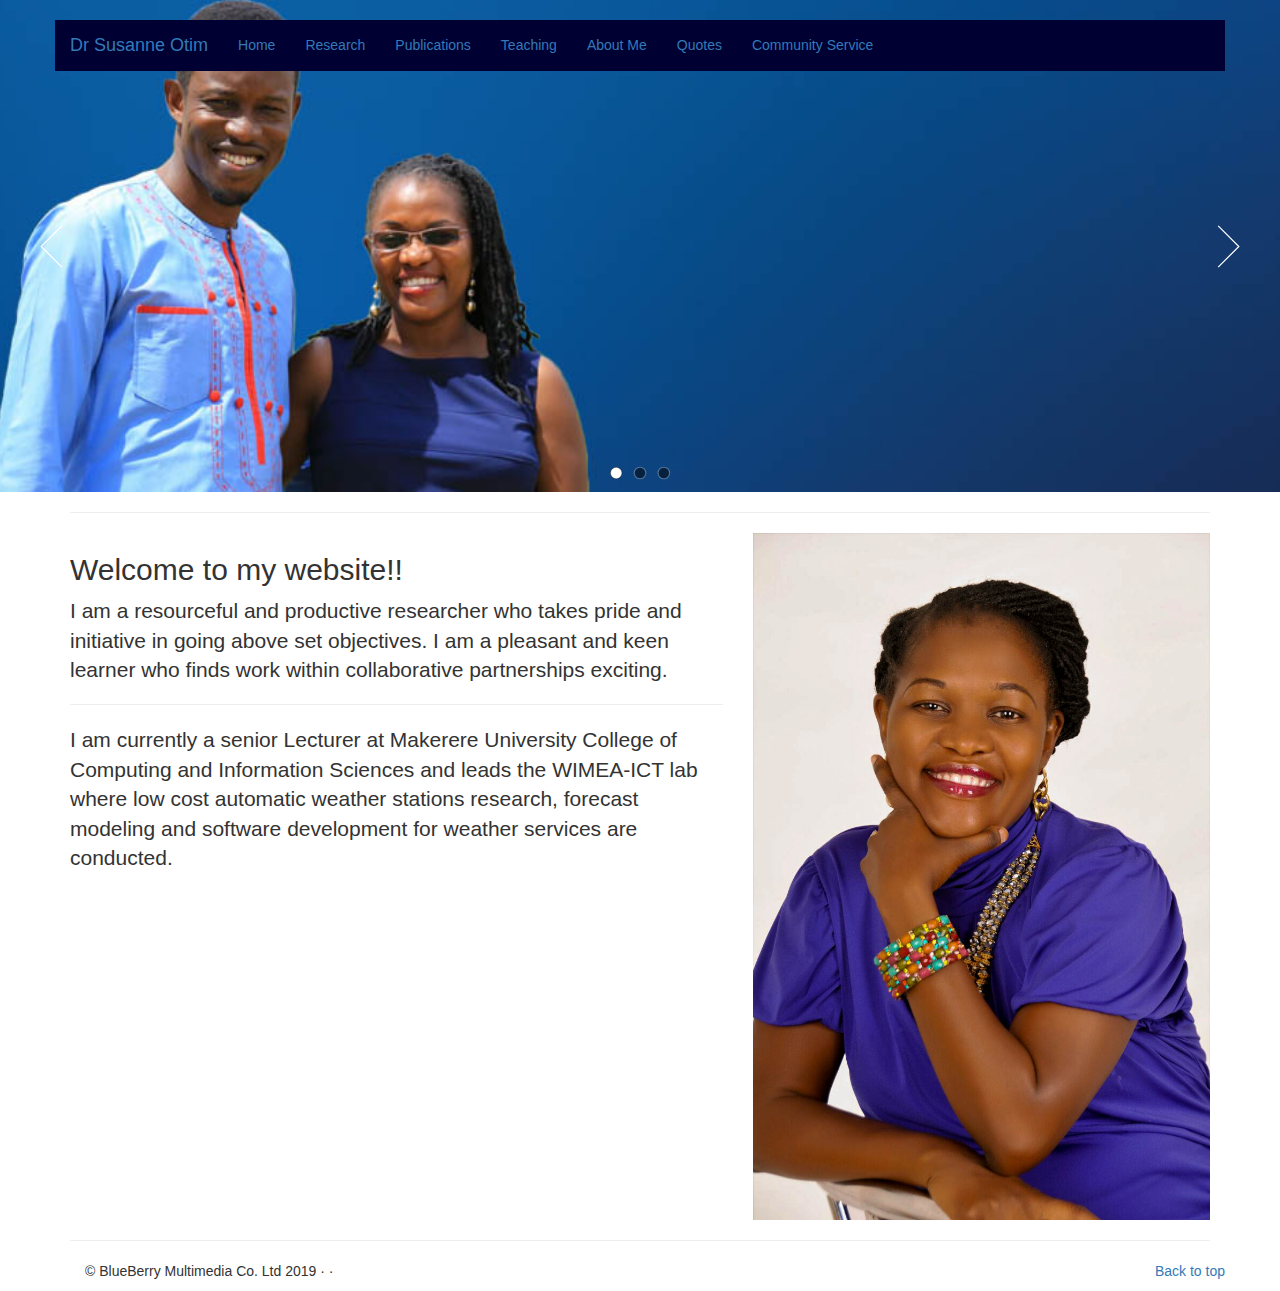
==== index.html @ d10e4207 "First commit" ====
﻿<!DOCTYPE html>
<html lang="en">
<head>
    <meta charset="utf-8">
    <meta http-equiv="X-UA-Compatible" content="IE=edge">
    <meta name="viewport" content="width=device-width, initial-scale=1">

    <title>Dr Susanne | Home</title>

    <!-- Bootstrap core CSS -->
    <link href="css/bootstrap.min.css" rel="stylesheet" />
    <link href="css/style.css" rel="stylesheet" />

    <!-- HTML5 shim and Respond.js for IE8 support of HTML5 elements and media queries -->
    <!--[if lt IE 9]>
      <script src="https://oss.maxcdn.com/html5shiv/3.7.2/html5shiv.min.js"></script>
      <script src="https://oss.maxcdn.com/respond/1.4.2/respond.min.js"></script>
    <![endif]-->
    
</head>
<body>
    <div class="navbar-wrapper">
        <div class="container">

            <nav class="navbar navbar-static-top" role="navigation" style="margin-bottom: 0px;background-color:#000033;">
                <div class="container">
                    <div class="navbar-header">
                        <button type="button" class="navbar-toggle collapsed" data-toggle="collapse" data-target="#navbar" aria-expanded="false" aria-controls="navbar">
                            <span class="sr-only">Toggle navigation</span>
                            <span class="icon-bar"></span>
                            <span class="icon-bar"></span>
                            <span class="icon-bar"></span>
                        </button>
                        <a class="navbar-brand" href="index.html">Dr Susanne Otim</a>
                    </div>
                    <div id="navbar" class="navbar-collapse collapse">
                        <ul class="nav navbar-nav">
                            <li><a href="index.html">Home</a></li>
                            <li><a href="research.html">Research</a></li>
                            <li><a href="publications.html">Publications</a></li>
                            <li><a href="teaching.html">Teaching</a></li>
                            <li><a href="about.html">About Me</a></li>
                            <li><a href="quotes.html">Quotes</a></li>
                            <li><a href="service.html">Community Service</a></li>
                        </ul>
                    </div>
                </div>
            </nav>

        </div>
    </div>

    <div style="min-height: 50px;">
        <div id="slider1_container" style="">
            <!-- Loading Screen -->
            <div data-u="loading" class="jssorl-009-spin" style="position:absolute;top:0px;left:0px;width:100%;height:100%;text-align:center;background-color:rgba(0,0,0,0.7);">
                <img style="margin-top:-19px;position:relative;top:50%;width:38px;height:38px;" src="svg/loading/static-svg/spin.svg" />
            </div>

            <!-- Slides Container -->
            <div data-u="slides" style="position: absolute; left: 0px; top: 0px; width: 1300px; height: 500px; overflow: hidden;">
                <div>
                    <img data-u="image" src="img/gallery/Cont.jpg" />
                </div>
                <div>
                    <img data-u="image" src="img/gallery/bkg.png" />
                </div>
                <div>
                    <img data-u="image" src="img/gallery/1300x500/003.jpg" />
                </div>
            </div>
            
            <!--#region Bullet Navigator Skin Begin -->
            <!-- Help: https://www.jssor.com/development/slider-with-bullet-navigator.html -->
            <style>
                .jssorb031 {position:absolute;}
                .jssorb031 .i {position:absolute;cursor:pointer;}
                .jssorb031 .i .b {fill:#000;fill-opacity:0.5;stroke:#fff;stroke-width:1200;stroke-miterlimit:10;stroke-opacity:0.3;}
                .jssorb031 .i:hover .b {fill:#fff;fill-opacity:.7;stroke:#000;stroke-opacity:.5;}
                .jssorb031 .iav .b {fill:#fff;stroke:#000;fill-opacity:1;}
                .jssorb031 .i.idn {opacity:.3;}
            </style>
            <div data-u="navigator" class="jssorb031" style="position:absolute;bottom:12px;right:12px;" data-autocenter="1" data-scale="0.5" data-scale-bottom="0.75">
                <div data-u="prototype" class="i" style="width:16px;height:16px;">
                    <svg viewBox="0 0 16000 16000" style="position:absolute;top:0;left:0;width:100%;height:100%;">
                        <circle class="b" cx="8000" cy="8000" r="5800"></circle>
                    </svg>
                </div>
            </div>
            <!--#endregion Bullet Navigator Skin End -->
        
            <!--#region Arrow Navigator Skin Begin -->
            <!-- Help: https://www.jssor.com/development/slider-with-arrow-navigator.html -->
            <style>
                .jssora051 {display:block;position:absolute;cursor:pointer;}
                .jssora051 .a {fill:none;stroke:#fff;stroke-width:360;stroke-miterlimit:10;}
                .jssora051:hover {opacity:.8;}
                .jssora051.jssora051dn {opacity:.5;}
                .jssora051.jssora051ds {opacity:.3;pointer-events:none;}
            </style>
            <div data-u="arrowleft" class="jssora051" style="width:55px;height:55px;top:0px;left:25px;" data-autocenter="2" data-scale="0.75" data-scale-left="0.75">
                <svg viewBox="0 0 16000 16000" style="position:absolute;top:0;left:0;width:100%;height:100%;">
                    <polyline class="a" points="11040,1920 4960,8000 11040,14080 "></polyline>
                </svg>
            </div>
            <div data-u="arrowright" class="jssora051" style="width:55px;height:55px;top:0px;right:25px;" data-autocenter="2" data-scale="0.75" data-scale-right="0.75">
                <svg viewBox="0 0 16000 16000" style="position:absolute;top:0;left:0;width:100%;height:100%;">
                    <polyline class="a" points="4960,1920 11040,8000 4960,14080 "></polyline>
                </svg>
            </div>
            <!--#endregion Arrow Navigator Skin End -->
        </div>
        <!-- Jssor Slider End -->
    </div>

    <!-- Marketing messaging and featurettes
    ================================================== -->
    <!-- Wrap the rest of the page in another container to center all the content. -->

    <div class="container marketing">

        <hr class="featurette-divider">

        <div class="row featurette">
            <div class="col-md-7">
                <h2 class="featurette-heading">Welcome to my website!!</h2>
                <p class="lead">I am a resourceful and productive researcher who takes pride and initiative in going above set objectives. I am a pleasant and keen learner who finds work within collaborative partnerships exciting.</p><hr class="featurette-divider"> <p class="lead">I am currently a senior Lecturer at Makerere University College of Computing and Information Sciences and leads the WIMEA-ICT lab where low cost automatic weather stations research, forecast modeling and software development for weather services are conducted. </p>
            </div>
            <div class="col-md-5">
                <img class="featurette-image img-responsive" src="img/gallery/dr.jpg" alt="Generic placeholder image">
            </div>
        </div>

        <hr class="featurette-divider">

        <!-- /END THE FEATURETTES -->
   <div class="container">     
        <!-- FOOTER -->
        <footer>
            <p class="pull-right"><a href="#">Back to top</a></p>
            <p>&copy; BlueBerry Multimedia Co. Ltd 2019 &middot;  &middot; </p>
        </footer>
    </div>    

    </div><!-- /.container -->

    <!-- Bootstrap core JavaScript
    ================================================== -->
    <!-- Placed at the end of the document so the pages load faster -->
    <script src="js/jquery-1.9.1.min.js"></script>
    <script src="js/bootstrap.min.js"></script>
    <script src="js/docs.min.js"></script>
    <!-- IE10 viewport hack for Surface/desktop Windows 8 bug -->
    <script src="js/ie10-viewport-bug-workaround.js"></script>

    <!-- jssor slider scripts-->
    <script type="text/javascript" src="js/jssor.slider.min.js"></script>
    <script type="text/javascript" src="js/slider.js"></script>
</body>
</html>
---- css/style.css ----
.navbar-wrapper {
    position: absolute;
    top: 20px;
    left: 0;
    width: 100%;
    height: 51px;
}
.navbar-wrapper > .container {
    padding: 0;
}*

@media all and (max-width: 768px ){
    .navbar-wrapper {
        position: relative;
        top: 0px;
    }
}
.navbar-brand:hover{
    color:#ffffff;
}

/* jssor slider loading skin spin css */
.jssorl-009-spin img {
    animation-name: jssorl-009-spin;
    animation-duration: 1.6s;
    animation-iteration-count: infinite;
    animation-timing-function: linear;
}

@keyframes jssorl-009-spin {
    from {
        transform: rotate(0deg);
    }

    to {
        transform: rotate(360deg);
    }
}

#slider1_container{
    visibility: hidden; 
    position: relative; 
    margin: 0 auto;
    top: 0px; 
    left: 0px; 
    width: 1300px; 
    height: 500px; 
    overflow: hidden;
}
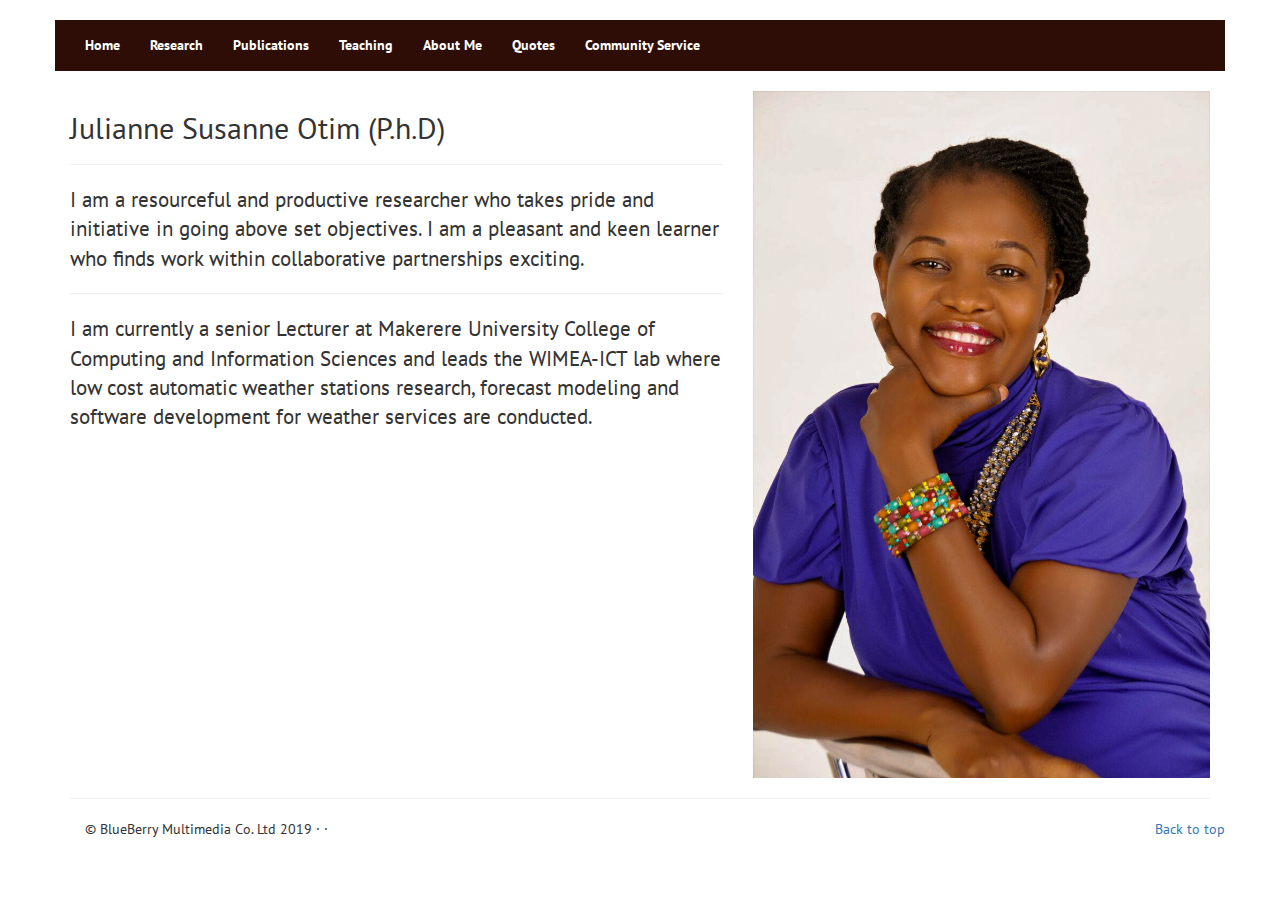
==== commit 0634cc25: "Second commmit" ====
--- a/index.html
+++ b/index.html
@@ -11,18 +11,21 @@
     <link href="css/bootstrap.min.css" rel="stylesheet" />
     <link href="css/style.css" rel="stylesheet" />
 
+    <!-- Fonts -->
+    <link href="https://fonts.googleapis.com/css?family=PT+Sans&display=swap" rel="stylesheet"> 
+
     <!-- HTML5 shim and Respond.js for IE8 support of HTML5 elements and media queries -->
     <!--[if lt IE 9]>
       <script src="https://oss.maxcdn.com/html5shiv/3.7.2/html5shiv.min.js"></script>
       <script src="https://oss.maxcdn.com/respond/1.4.2/respond.min.js"></script>
     <![endif]-->
-    
+
 </head>
 <body>
     <div class="navbar-wrapper">
         <div class="container">
 
-            <nav class="navbar navbar-static-top" role="navigation" style="margin-bottom: 0px;background-color:#000033;">
+            <nav class="navbar navbar-static-top" role="navigation">
                 <div class="container">
                     <div class="navbar-header">
                         <button type="button" class="navbar-toggle collapsed" data-toggle="collapse" data-target="#navbar" aria-expanded="false" aria-controls="navbar">
@@ -31,7 +34,6 @@
                             <span class="icon-bar"></span>
                             <span class="icon-bar"></span>
                         </button>
-                        <a class="navbar-brand" href="index.html">Dr Susanne Otim</a>
                     </div>
                     <div id="navbar" class="navbar-collapse collapse">
                         <ul class="nav navbar-nav">
@@ -50,97 +52,36 @@
         </div>
     </div>
 
-    <div style="min-height: 50px;">
-        <div id="slider1_container" style="">
-            <!-- Loading Screen -->
-            <div data-u="loading" class="jssorl-009-spin" style="position:absolute;top:0px;left:0px;width:100%;height:100%;text-align:center;background-color:rgba(0,0,0,0.7);">
-                <img style="margin-top:-19px;position:relative;top:50%;width:38px;height:38px;" src="svg/loading/static-svg/spin.svg" />
-            </div>
+    <div id="space_div">
 
-            <!-- Slides Container -->
-            <div data-u="slides" style="position: absolute; left: 0px; top: 0px; width: 1300px; height: 500px; overflow: hidden;">
-                <div>
-                    <img data-u="image" src="img/gallery/Cont.jpg" />
-                </div>
-                <div>
-                    <img data-u="image" src="img/gallery/bkg.png" />
-                </div>
-                <div>
-                    <img data-u="image" src="img/gallery/1300x500/003.jpg" />
-                </div>
-            </div>
-            
-            <!--#region Bullet Navigator Skin Begin -->
-            <!-- Help: https://www.jssor.com/development/slider-with-bullet-navigator.html -->
-            <style>
-                .jssorb031 {position:absolute;}
-                .jssorb031 .i {position:absolute;cursor:pointer;}
-                .jssorb031 .i .b {fill:#000;fill-opacity:0.5;stroke:#fff;stroke-width:1200;stroke-miterlimit:10;stroke-opacity:0.3;}
-                .jssorb031 .i:hover .b {fill:#fff;fill-opacity:.7;stroke:#000;stroke-opacity:.5;}
-                .jssorb031 .iav .b {fill:#fff;stroke:#000;fill-opacity:1;}
-                .jssorb031 .i.idn {opacity:.3;}
-            </style>
-            <div data-u="navigator" class="jssorb031" style="position:absolute;bottom:12px;right:12px;" data-autocenter="1" data-scale="0.5" data-scale-bottom="0.75">
-                <div data-u="prototype" class="i" style="width:16px;height:16px;">
-                    <svg viewBox="0 0 16000 16000" style="position:absolute;top:0;left:0;width:100%;height:100%;">
-                        <circle class="b" cx="8000" cy="8000" r="5800"></circle>
-                    </svg>
-                </div>
-            </div>
-            <!--#endregion Bullet Navigator Skin End -->
-        
-            <!--#region Arrow Navigator Skin Begin -->
-            <!-- Help: https://www.jssor.com/development/slider-with-arrow-navigator.html -->
-            <style>
-                .jssora051 {display:block;position:absolute;cursor:pointer;}
-                .jssora051 .a {fill:none;stroke:#fff;stroke-width:360;stroke-miterlimit:10;}
-                .jssora051:hover {opacity:.8;}
-                .jssora051.jssora051dn {opacity:.5;}
-                .jssora051.jssora051ds {opacity:.3;pointer-events:none;}
-            </style>
-            <div data-u="arrowleft" class="jssora051" style="width:55px;height:55px;top:0px;left:25px;" data-autocenter="2" data-scale="0.75" data-scale-left="0.75">
-                <svg viewBox="0 0 16000 16000" style="position:absolute;top:0;left:0;width:100%;height:100%;">
-                    <polyline class="a" points="11040,1920 4960,8000 11040,14080 "></polyline>
-                </svg>
-            </div>
-            <div data-u="arrowright" class="jssora051" style="width:55px;height:55px;top:0px;right:25px;" data-autocenter="2" data-scale="0.75" data-scale-right="0.75">
-                <svg viewBox="0 0 16000 16000" style="position:absolute;top:0;left:0;width:100%;height:100%;">
-                    <polyline class="a" points="4960,1920 11040,8000 4960,14080 "></polyline>
-                </svg>
-            </div>
-            <!--#endregion Arrow Navigator Skin End -->
-        </div>
         <!-- Jssor Slider End -->
     </div>
 
-    <!-- Marketing messaging and featurettes
-    ================================================== -->
     <!-- Wrap the rest of the page in another container to center all the content. -->
 
-    <div class="container marketing">
-
-        <hr class="featurette-divider">
+    <div class="container">
+        <hr>
 
         <div class="row featurette">
             <div class="col-md-7">
-                <h2 class="featurette-heading">Welcome to my website!!</h2>
-                <p class="lead">I am a resourceful and productive researcher who takes pride and initiative in going above set objectives. I am a pleasant and keen learner who finds work within collaborative partnerships exciting.</p><hr class="featurette-divider"> <p class="lead">I am currently a senior Lecturer at Makerere University College of Computing and Information Sciences and leads the WIMEA-ICT lab where low cost automatic weather stations research, forecast modeling and software development for weather services are conducted. </p>
+                <h2 class="featurette-heading">Julianne Susanne Otim (P.h.D)</h2><hr>
+                <p class="lead">I am a resourceful and productive researcher who takes pride and initiative in going above set objectives. I am a pleasant and keen learner who finds work within collaborative partnerships exciting.</p><hr> <p class="lead">I am currently a senior Lecturer at Makerere University College of Computing and Information Sciences and leads the WIMEA-ICT lab where low cost automatic weather stations research, forecast modeling and software development for weather services are conducted. </p>
             </div>
             <div class="col-md-5">
                 <img class="featurette-image img-responsive" src="img/gallery/dr.jpg" alt="Generic placeholder image">
             </div>
         </div>
 
-        <hr class="featurette-divider">
+        <hr>
 
         <!-- /END THE FEATURETTES -->
-   <div class="container">     
+   <div class="container">
         <!-- FOOTER -->
         <footer>
             <p class="pull-right"><a href="#">Back to top</a></p>
             <p>&copy; BlueBerry Multimedia Co. Ltd 2019 &middot;  &middot; </p>
         </footer>
-    </div>    
+    </div>
 
     </div><!-- /.container -->
 
@@ -157,4 +98,4 @@
     <script type="text/javascript" src="js/jssor.slider.min.js"></script>
     <script type="text/javascript" src="js/slider.js"></script>
 </body>
-</html>+</html>
--- a/css/style.css
+++ b/css/style.css
@@ -1,3 +1,20 @@
+*{
+  font-family: 'PT Sans', sans-serif; 
+}
+
+
+nav{
+   background-color:#2D0D06;
+}
+
+.navbar-header .navbar-toggle .icon-bar {
+    background-color: white;
+}
+
+nav li a{
+  color: #ffffff;
+  font-weight: bold;
+}
 .navbar-wrapper {
     position: absolute;
     top: 20px;
@@ -14,6 +31,9 @@
         position: relative;
         top: 0px;
     }
+}
+.navbar-brand{
+  text-align: left;
 }
 .navbar-brand:hover{
     color:#ffffff;
@@ -38,12 +58,24 @@
 }
 
 #slider1_container{
-    visibility: hidden; 
-    position: relative; 
+    visibility: hidden;
+    position: relative;
     margin: 0 auto;
-    top: 0px; 
-    left: 0px; 
-    width: 1300px; 
-    height: 500px; 
+    top: 0px;
+    left: 0px;
+    width: 1300px;
+    height: 500px;
     overflow: hidden;
-}+}
+
+#space_div{
+  min-height: 50px;
+}
+
+.pub1{
+  background-color:rgba(0,0,2,0.1);
+}
+
+.pub2{
+  background-color:rgba(0,0,4,0.2);
+}
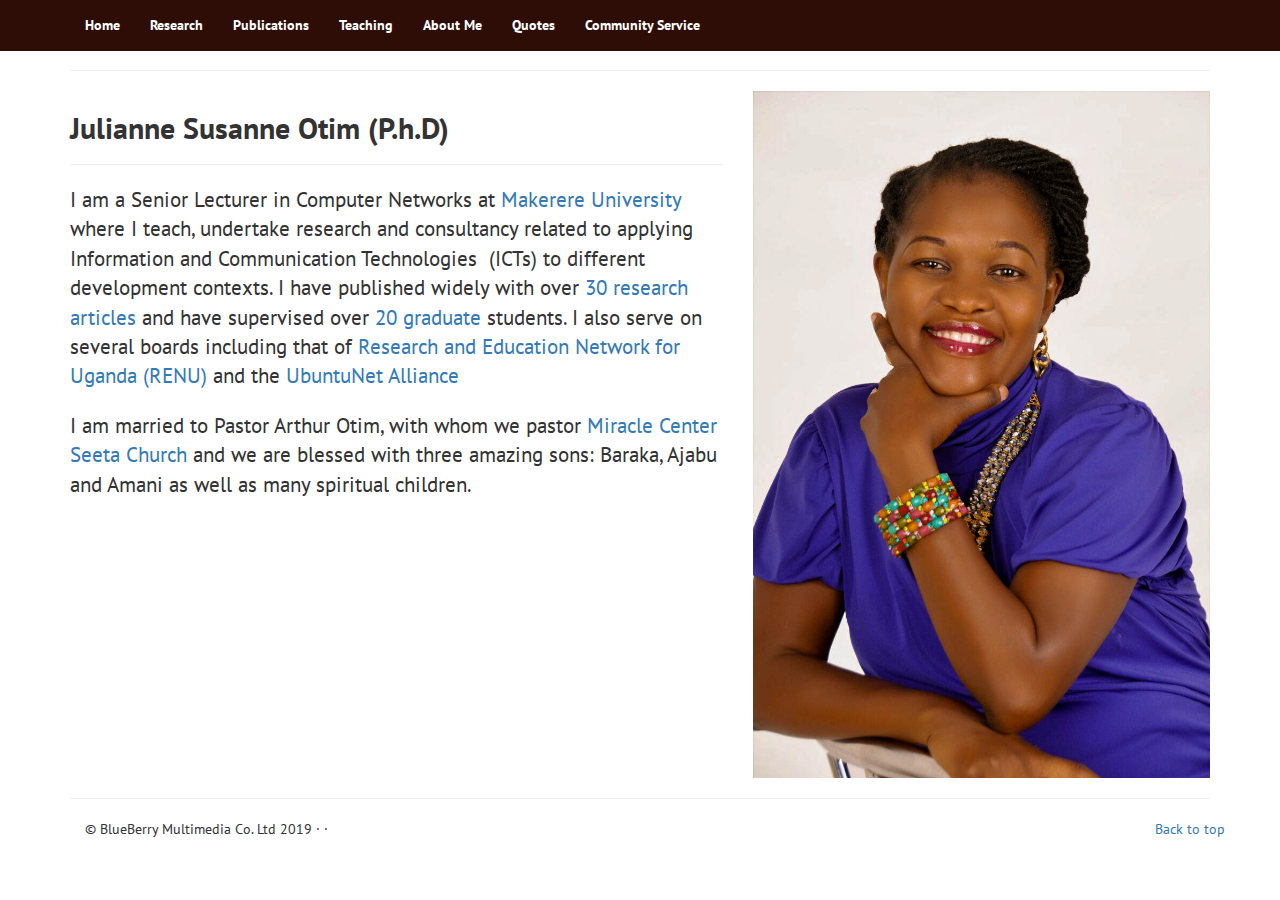
==== commit b8b7f5b8: "Updates" ====
--- a/index.html
+++ b/index.html
@@ -7,25 +7,17 @@
 
     <title>Dr Susanne | Home</title>
 
-    <!-- Bootstrap core CSS -->
-    <link href="css/bootstrap.min.css" rel="stylesheet" />
-    <link href="css/style.css" rel="stylesheet" />
+    <!-- Bootstrap and custom CSS -->
+    <link href="css/bootstrap.min.css" rel="stylesheet"/>
+    <link href="css/style.css" rel="stylesheet"/>
 
     <!-- Fonts -->
-    <link href="https://fonts.googleapis.com/css?family=PT+Sans&display=swap" rel="stylesheet"> 
-
-    <!-- HTML5 shim and Respond.js for IE8 support of HTML5 elements and media queries -->
-    <!--[if lt IE 9]>
-      <script src="https://oss.maxcdn.com/html5shiv/3.7.2/html5shiv.min.js"></script>
-      <script src="https://oss.maxcdn.com/respond/1.4.2/respond.min.js"></script>
-    <![endif]-->
-
+    <link href="https://fonts.googleapis.com/css?family=PT+Sans&display=swap" rel="stylesheet">
 </head>
 <body>
     <div class="navbar-wrapper">
         <div class="container">
-
-            <nav class="navbar navbar-static-top" role="navigation">
+            <nav class="navbar navbar-fixed-top navbar-static-top" role="navigation">
                 <div class="container">
                     <div class="navbar-header">
                         <button type="button" class="navbar-toggle collapsed" data-toggle="collapse" data-target="#navbar" aria-expanded="false" aria-controls="navbar">
@@ -48,40 +40,35 @@
                     </div>
                 </div>
             </nav>
-
         </div>
     </div>
-
     <div id="space_div">
-
-        <!-- Jssor Slider End -->
     </div>
 
     <!-- Wrap the rest of the page in another container to center all the content. -->
 
     <div class="container">
         <hr>
-
-        <div class="row featurette">
+        <div class="row">
             <div class="col-md-7">
-                <h2 class="featurette-heading">Julianne Susanne Otim (P.h.D)</h2><hr>
-                <p class="lead">I am a resourceful and productive researcher who takes pride and initiative in going above set objectives. I am a pleasant and keen learner who finds work within collaborative partnerships exciting.</p><hr> <p class="lead">I am currently a senior Lecturer at Makerere University College of Computing and Information Sciences and leads the WIMEA-ICT lab where low cost automatic weather stations research, forecast modeling and software development for weather services are conducted. </p>
+                <h2><b>Julianne Susanne Otim (P.h.D)</b></h2><hr>
+                <p class="lead">I am a Senior Lecturer in Computer Networks at <a>Makerere University</a> where I teach, undertake research and consultancy related to applying Information and Communication Technologies  (ICTs) to different development contexts. I have published widely with over <a>30 research articles</a> and have supervised over <a>20 graduate</a> students. I also serve on several boards including that of <a>Research and Education Network for Uganda (RENU)</a> and the <a>UbuntuNet Alliance</a>
+                </p>
+                <p class="lead"> I am married to Pastor Arthur Otim, with whom we pastor <a>Miracle Center Seeta Church</a> and we are blessed with three amazing sons: Baraka, Ajabu and Amani as well as many spiritual children.</p>
             </div>
             <div class="col-md-5">
-                <img class="featurette-image img-responsive" src="img/gallery/dr.jpg" alt="Generic placeholder image">
+                <img class="img-responsive" src="img/gallery/dr.jpg" alt="Generic placeholder image">
             </div>
         </div>
-
         <hr>
-
-        <!-- /END THE FEATURETTES -->
-   <div class="container">
-        <!-- FOOTER -->
-        <footer>
-            <p class="pull-right"><a href="#">Back to top</a></p>
-            <p>&copy; BlueBerry Multimedia Co. Ltd 2019 &middot;  &middot; </p>
-        </footer>
-    </div>
+          <!-- /END THE FEATURETTES -->
+        <div class="container">
+            <!-- FOOTER -->
+            <footer>
+                <p class="pull-right"><a href="#">Back to top</a></p>
+                <p>&copy; BlueBerry Multimedia Co. Ltd 2019 &middot;  &middot; </p>
+            </footer>
+        </div>
 
     </div><!-- /.container -->
 
@@ -93,9 +80,5 @@
     <script src="js/docs.min.js"></script>
     <!-- IE10 viewport hack for Surface/desktop Windows 8 bug -->
     <script src="js/ie10-viewport-bug-workaround.js"></script>
-
-    <!-- jssor slider scripts-->
-    <script type="text/javascript" src="js/jssor.slider.min.js"></script>
-    <script type="text/javascript" src="js/slider.js"></script>
 </body>
 </html>
